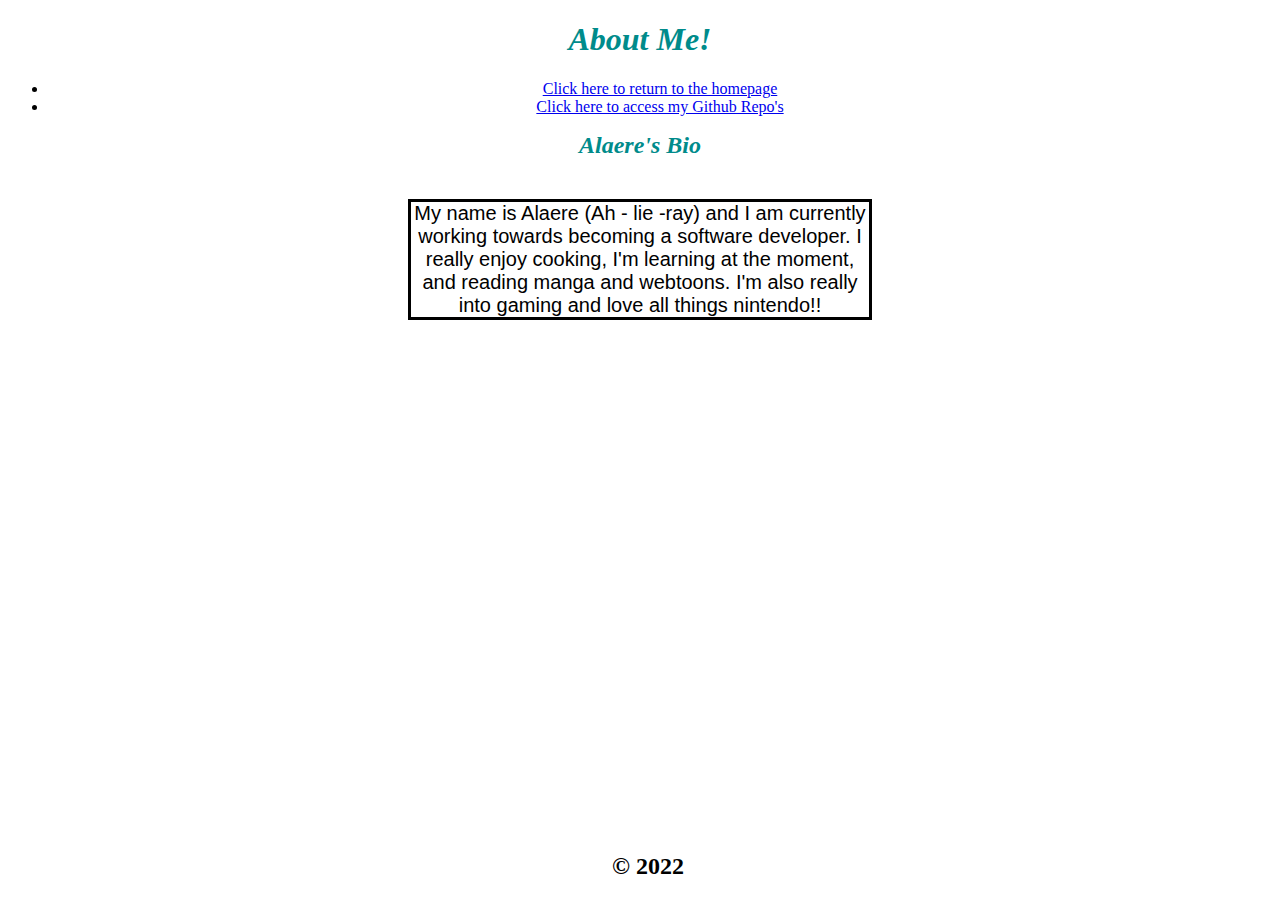
==== about.html @ 57f2f9da "minor changes, all files validated" ====
<!DOCTYPE html> 
<html lang="en">
<head>
    <meta charset="UTF-8">
    <meta http-equiv="X-UA-Compatible" content="IE=edge">
    <meta name="viewport" content="width=device-width, initial-scale=1.0">
    <title> About Alaere </title>
    <link rel="stylesheet" href="styles/style.css">
</head>
    <header> 
        <h1 id="header1">About Me!</h1>
        <nav>
            <ul>
            <li> <a href="http://127.0.0.1:5500/index.html"> Click here to return to the homepage </a></li>
            <li> <a href="http://127.0.0.1:5500/portfolio.html"> Click here to access my Github Repo's</a></li>
            </ul>
        </nav>
    </header>
    <main>
        <header>
            <h1 id="Bio"> Alaere's Bio</h1>
                <p>
                My name is Alaere (Ah - lie -ray) and I am currently working
                towards becoming a software developer. I really enjoy cooking, 
                I'm learning at the moment, and reading manga and webtoons. I'm also really into 
                gaming and love all things nintendo!! 
                </p>
        </header>
    </main>
    <footer>
        <h2>&copy; 2022</h2>
    </footer>
</html>
---- styles/style.css ----
#header1 {
    text-align: center;
    font-style: italic;
    font-family: fantasy;
    color: darkcyan;
}

#Bio {
    text-align: center;
    font-size: 24px;
    font-family: fantasy;
    font-style: italic;
    color: darkcyan;
    
}

p {
    text-align: center;
    margin: 2em 20em 2em 20em;
    border-style: solid;
    font-size: 20px;
    font-family:'Trebuchet MS', 'Lucida Sans Unicode', 'Lucida Grande', 'Lucida Sans', Arial, sans-serif;
}

ul {
    text-align: center;
}

footer{
    text-align: center;
    position: absolute;
    bottom: 0;
    width: 100%;

}
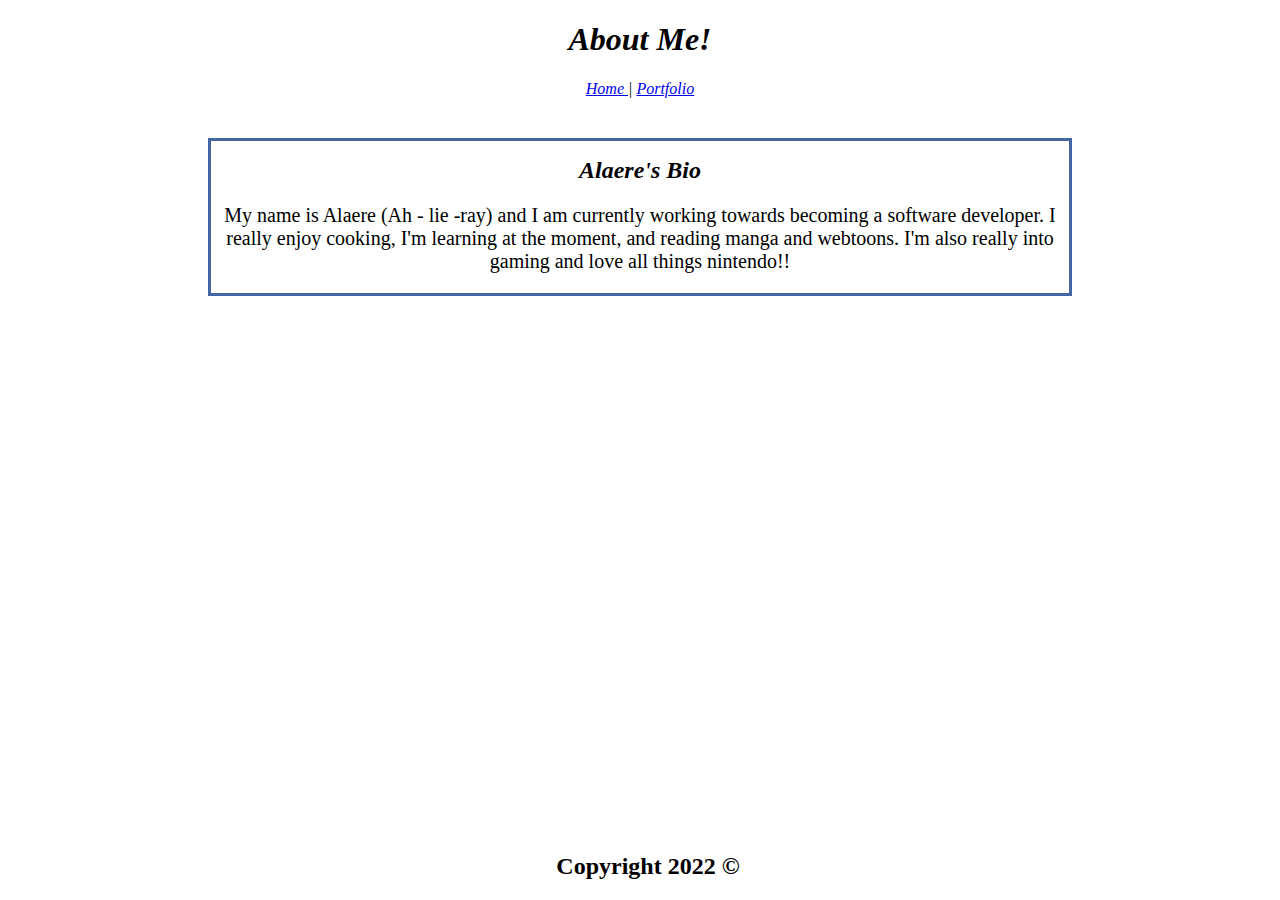
==== commit 923e357d: "moving to new branch to work on flexbox/ grid" ====
--- a/about.html
+++ b/about.html
@@ -7,16 +7,17 @@
     <title> About Alaere </title>
     <link rel="stylesheet" href="styles/style.css">
 </head>
+    <section class="directory">
     <header> 
-        <h1 id="header1">About Me!</h1>
+        <h1>About Me!</h1>
         <nav>
-            <ul>
-            <li> <a href="http://127.0.0.1:5500/index.html"> Click here to return to the homepage </a></li>
-            <li> <a href="http://127.0.0.1:5500/portfolio.html"> Click here to access my Github Repo's</a></li>
-            </ul>
+            <a href="http://127.0.0.1:5500/index.html"> Home </a>|
+            <a href="http://127.0.0.1:5500/portfolio.html"> Portfolio</a>
         </nav>
     </header>
+</section>
     <main>
+        <section class="bio-p"
         <header>
             <h1 id="Bio"> Alaere's Bio</h1>
                 <p>
@@ -26,8 +27,9 @@
                 gaming and love all things nintendo!! 
                 </p>
         </header>
+    </section>
     </main>
     <footer>
-        <h2>&copy; 2022</h2>
+        <h2> Copyright 2022 &copy;</h2>
     </footer>
 </html>
--- a/styles/style.css
+++ b/styles/style.css
@@ -2,34 +2,63 @@
     text-align: center;
     font-style: italic;
     font-family: fantasy;
-    color: darkcyan;
+    color: black;
 }
+#container {
+    inline-size: 20em;
+    border: black;
+    display: flex;
+    border: 1px black;
+
+}
+
+
+/* body {
+    background-image: url(pink_stars.jpg);
+    background-size: cover;
+    background-repeat: no-repeat;
+    /* position: fixed; 
+    top: 0; 
+    left: 0;  */
+	
+  /* Preserve aspet ratio */
+    /* min-width: 100%;
+    min-height: 100%; */
+
 
 #Bio {
     text-align: center;
     font-size: 24px;
     font-family: fantasy;
     font-style: italic;
-    color: darkcyan;
+    color: black;
     
 }
 
-p {
+.bio-p{
+    color: black;
     text-align: center;
-    margin: 2em 20em 2em 20em;
+    margin: 2em 10em 2em 10em;
     border-style: solid;
+    border-color: rgb(68, 102, 164);
     font-size: 20px;
-    font-family:'Trebuchet MS', 'Lucida Sans Unicode', 'Lucida Grande', 'Lucida Sans', Arial, sans-serif;
+    font-family: fantasy;
+
 }
 
-ul {
+.directory {
+    font-style: italic;
+    font-family: fantasy;
     text-align: center;
+    color: black;
 }
 
 footer{
+    color: black;
     text-align: center;
     position: absolute;
     bottom: 0;
     width: 100%;
+    font-size: 1em;
 
 }
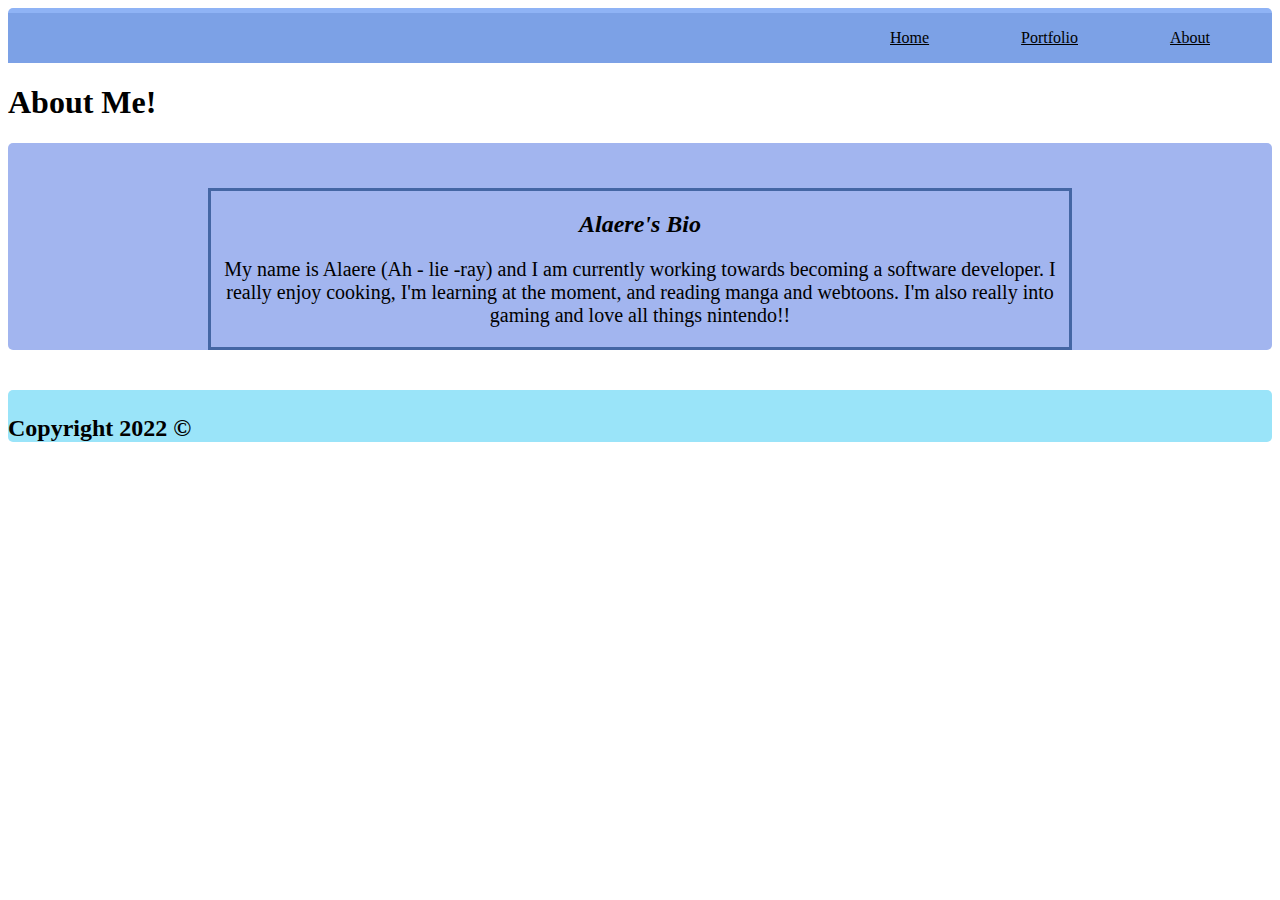
==== commit cd0ce3bd: "Practiced some styling with grid and flexbox" ====
--- a/about.html
+++ b/about.html
@@ -7,29 +7,32 @@
     <title> About Alaere </title>
     <link rel="stylesheet" href="styles/style.css">
 </head>
-    <section class="directory">
+<body>
+  <nav>
+      <ul class="nav-list">
+        <li><a href="http://127.0.0.1:5500/index.html"> Home </a></li>
+        <li><a href="http://127.0.0.1:5500/portfolio.html"> Portfolio</a></li>
+        <li><a href="http://127.0.0.1:5500/about.html"> About </a></li>
+      </ul>
+    </nav>
     <header> 
-        <h1>About Me!</h1>
-        <nav>
-            <a href="http://127.0.0.1:5500/index.html"> Home </a>|
-            <a href="http://127.0.0.1:5500/portfolio.html"> Portfolio</a>
-        </nav>
-    </header>
-</section>
+      <h1>About Me!</h1>
+  </header>
     <main>
-        <section class="bio-p"
+        <section class="bio-p">
         <header>
-            <h1 id="Bio"> Alaere's Bio</h1>
+            <h2 id="Bio"> Alaere's Bio</h2>
+          </header>
                 <p>
                 My name is Alaere (Ah - lie -ray) and I am currently working
                 towards becoming a software developer. I really enjoy cooking, 
                 I'm learning at the moment, and reading manga and webtoons. I'm also really into 
                 gaming and love all things nintendo!! 
                 </p>
-        </header>
     </section>
     </main>
     <footer>
         <h2> Copyright 2022 &copy;</h2>
     </footer>
+  </body>
 </html>
--- a/styles/style.css
+++ b/styles/style.css
@@ -1,30 +1,14 @@
+:root{
+    --main-radius:5px;
+    --main-padding:5px;
+}
+
 #header1 {
     text-align: center;
     font-style: italic;
     font-family: fantasy;
     color: black;
 }
-#container {
-    inline-size: 20em;
-    border: black;
-    display: flex;
-    border: 1px black;
-
-}
-
-
-/* body {
-    background-image: url(pink_stars.jpg);
-    background-size: cover;
-    background-repeat: no-repeat;
-    /* position: fixed; 
-    top: 0; 
-    left: 0;  */
-	
-  /* Preserve aspet ratio */
-    /* min-width: 100%;
-    min-height: 100%; */
-
 
 #Bio {
     text-align: center;
@@ -53,12 +37,117 @@
     color: black;
 }
 
-footer{
+/* footer{
     color: black;
     text-align: center;
     position: absolute;
     bottom: 0;
     width: 100%;
-    font-size: 1em;
+    font-size: 10pt;
+
+} */
+.container {
+    display: grid;
+    height: 100vh;
+    grid-template-columns: 1fr 1fr 1fr 1fr;
+    grid-template-rows: .2fr 1.5fr 1.2fr .8fr;
+    grid-template-areas: 
+        "nav nav nav nav" 
+        "sidebar main main main"
+        "sidebar content1 content2 content3"
+        "sidebar footer footer footer";
+    grid-gap: 0.3rem;
+    text-align: center;
+    text-transform: uppercase;
+    font-weight: 800;
+    font-family: sans-serif;
+    font-size: 12px;
 
 }
+nav{
+    background: rgb(143, 179, 245);
+    grid-area: nav;
+    border-radius: var(--main-radius);
+    padding-top: var(--main-padding);
+}
+main{
+    background: #a2b5ef;
+    grid-area: main;
+    border-radius: var(--main-radius);
+    padding-top: var(--main-padding);
+}
+
+#sidebar{
+    background: #7ec4cf;
+    grid-area: sidebar;
+    border-radius: var(--main-radius);
+    padding-top: var(--main-padding);
+}
+#content1{
+    background: #78e4ea;
+    grid-area: content1;
+    border-radius: var(--main-radius);
+    padding-top: var(--main-padding);
+}
+#content2{
+    background: #5f5d8a;
+    grid-area: content2;
+    border-radius: var(--main-radius);
+    padding-top: var(--main-padding);
+}
+#content3{
+    background: #f8d1fc;
+    grid-area: content3;
+    border-radius: var(--main-radius);
+    padding-top: var(--main-padding);
+}
+footer{
+    background: #9ae4f9;
+    grid-area: footer;
+    border-radius: var(--main-radius);
+    padding-top: var(--main-padding);
+}
+
+@media only screen and (max-width:550px){
+    .container{
+        grid-template-columns: 1fr;
+        grid-template-rows: 0.4fr 0.4fr 2.2fr 1.2fr 1.2fr 1fr;
+        grid-template-areas: 
+            "nav"
+            "sidebar"
+            "main"
+            "content1"
+            "content2"
+            "content3"
+            "footer";
+    }
+}
+.about-header{
+    display: flex;
+    justify-content: space-between;
+    align-items: center;
+    font-family: fantasy;
+}
+
+li, a {
+    font-family: Georgia, 'Times New Roman', Times, serif;
+    font-weight: 500;
+    font-size: 16px;
+    color: black;
+}
+.nav-list {
+    background: rgb(124, 161, 230);
+    margin: 0;
+    padding: 1rem 0;
+    border-radius: var(--radius);
+    box-shadow: 10px 10px 10px var(--clr-gray200);
+    display: flex;
+    align-items: center;
+    justify-content: flex-end;
+}
+
+.nav-list li {
+    display: inline-block;
+    margin-right: 2rem; 
+    padding: 0px 30px;
+}
